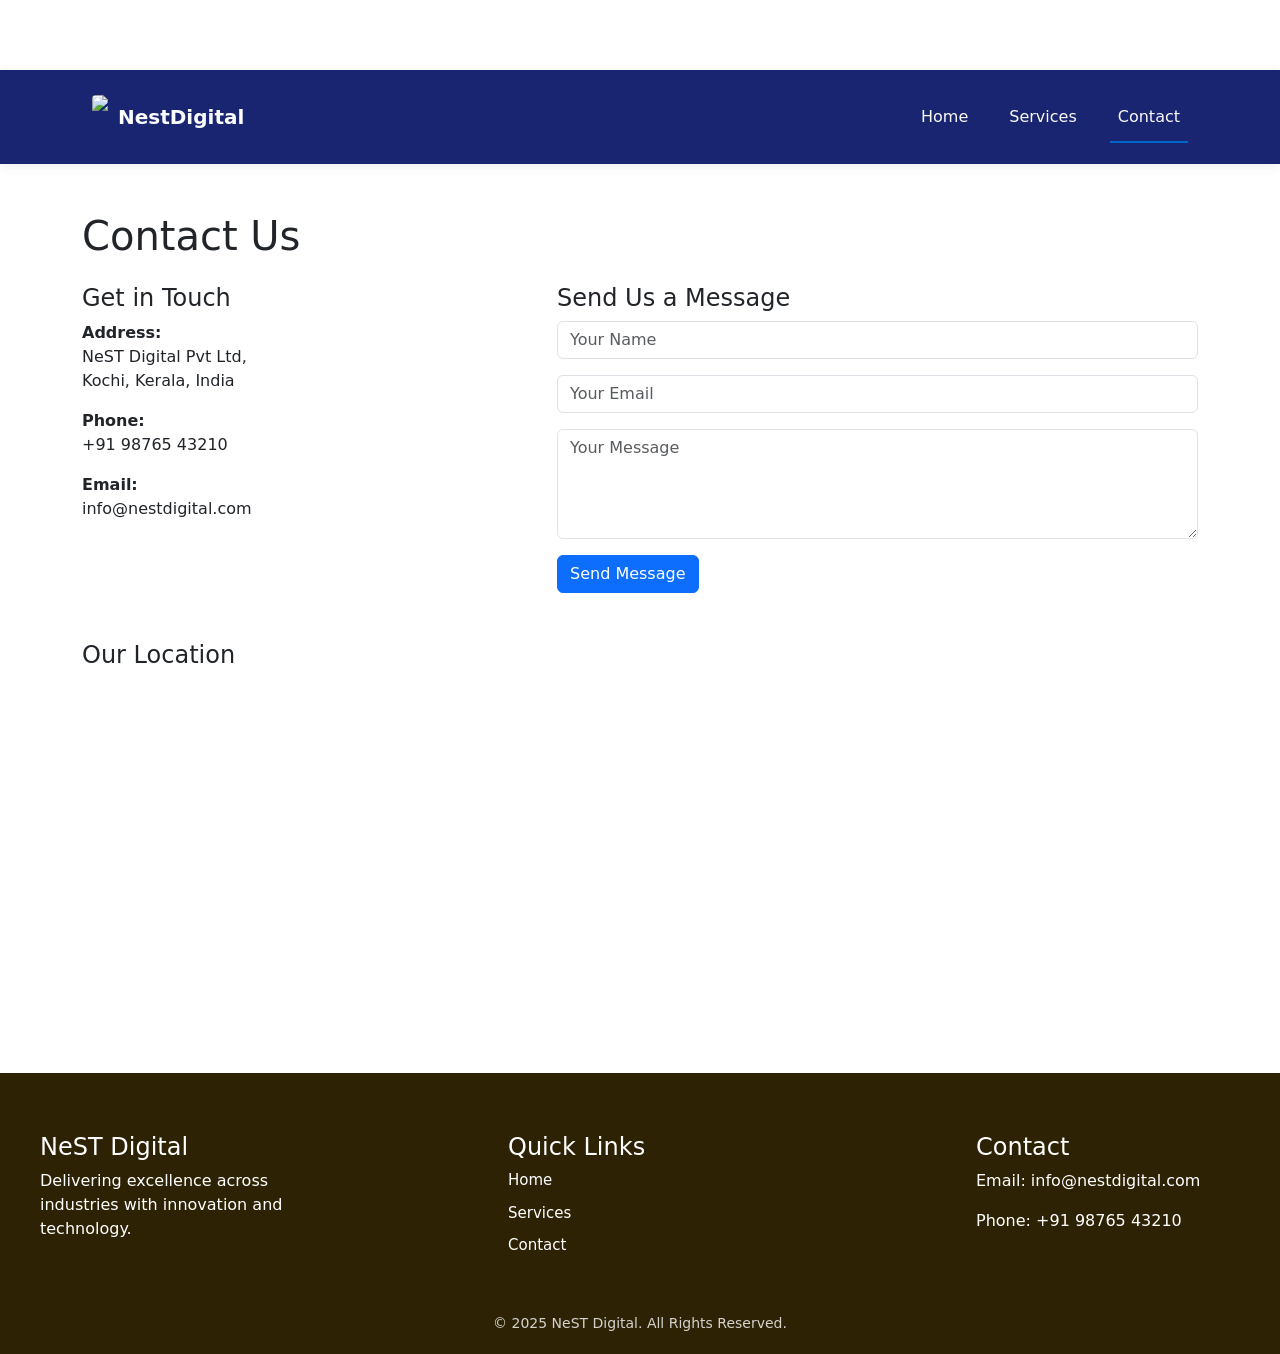
==== contact.html @ 7ce7e2b4 "Add files via upload" ====
<!DOCTYPE html>
<html lang="en">
<head>
  <meta charset="UTF-8">
  <title>Contact Us - NestDigital</title>
  <meta name="viewport" content="width=device-width, initial-scale=1.0">
  <link href="https://cdn.jsdelivr.net/npm/bootstrap@5.3.8/dist/css/bootstrap.min.css" rel="stylesheet">

  <link rel="stylesheet" href="style.css">
</head>
<body>
<nav class="navbar navbar-expand-lg bg-body-tertiary sticky-top">
  <div class="container-fluid">

    <a class="navbar-brand" href="index.html">
      <img src="https://nestdigital.com/wp-content/uploads/2023/04/Group-82.png" height="44">
      <b>NestDigital</b>
    </a>

    <button class="navbar-toggler" type="button" data-bs-toggle="collapse" data-bs-target="#navbarNav">
      <span class="navbar-toggler-icon"></span>
    </button>

    <div class="collapse navbar-collapse" id="navbarNav">
      <ul class="navbar-nav ms-auto">

        <li class="nav-item">
          <a class="nav-link" href="index.html">Home</a>
        </li>

        <li class="nav-item">
          <a class="nav-link" href="index.html#services">Services</a>
        </li>

        <li class="nav-item">
          <a class="nav-link active" href="contact.html">Contact</a>
        </li>

      </ul>
    </div>

  </div>
</nav>
<div class="container my-5">
  <h1 class="mb-4">Contact Us</h1>
  <div class="row">
    <div class="col-md-5 mb-4">
      <h4>Get in Touch</h4>
      <p><strong>Address:</strong><br>
        NeST Digital Pvt Ltd,<br>
        Kochi, Kerala, India
      </p>

      <p><strong>Phone:</strong><br>
        +91 98765 43210
      </p>

      <p><strong>Email:</strong><br>
        info@nestdigital.com
      </p>
    </div>
    <div class="col-md-7">
      <h4>Send Us a Message</h4>
      <form>
        <div class="mb-3">
          <input type="text" class="form-control" placeholder="Your Name" required>
        </div>

        <div class="mb-3">
          <input type="email" class="form-control" placeholder="Your Email" required>
        </div>

        <div class="mb-3">
          <textarea class="form-control" rows="4" placeholder="Your Message" required></textarea>
        </div>

        <button type="submit" class="btn btn-primary">Send Message</button>
      </form>
    </div>

  </div>
</div>

<div class="container mb-5">
  <h4 class="mb-3">Our Location</h4>
  <iframe
    src="https://www.google.com/maps?q=kochi,kerala&output=embed"
    width="100%"
    height="300"
    style="border:0;"
    allowfullscreen=""
    loading="lazy">
  </iframe>
</div>
<footer class="site-footer">
  <div class="footer-container">
    <div class="footer-col">
      <h4>NeST Digital</h4>
      <p>Delivering excellence across industries with innovation and technology.</p>
    </div>
    <div class="footer-col">
      <h4>Quick Links</h4>
      <ul>
        <li><a href="index.html">Home</a></li>
        <li><a href="index.html#services">Services</a></li>
        <li><a href="contact.html">Contact</a></li>
      </ul>
    </div>
    <div class="footer-col">
      <h4>Contact</h4>
      <p>Email: info@nestdigital.com</p>
      <p>Phone: +91 98765 43210</p>
    </div>
  </div>
  <div class="footer-bottom">
    © 2025 NeST Digital. All Rights Reserved.
  </div>
</footer>
<script src="https://cdn.jsdelivr.net/npm/bootstrap@5.3.8/dist/js/bootstrap.bundle.min.js"></script>
</body>
</html>
---- style.css ----
body {
  padding-top: 70px;
}
.carousel-container {
  width: 100%;
  margin: 40px auto;
  position: relative; 
}

.carousel-inner img {
  height: 800px;
  width: 100%;
  object-fit: cover;
}

.carousel-control-prev,
.carousel-control-next {
  z-index: 5;
}

.carousel-control-prev-icon,
.carousel-control-next-icon {
  filter: invert(1); 
}

.navbar {
    background-color: #1a2572 !important;
    padding: 20px 80px;
    box-shadow: 0 2px 10px rgba(0, 0, 0, 0.08);
}

.navbar-brand {
    display: flex;
    align-items: center;
    gap: 10px;
    font-size: 20px;
    font-weight: 600;
    color: #fbfdff !important;
    text-decoration: none;
}

.navbar-brand img {
    border-radius: 4px;
}

.navbar-nav .nav-link {
    color: #f9f9f9 !important;
    font-size: 16px;
    font-weight: 500;
    margin-left: 25px;
    position: relative;
    transition: color 0.3s ease;
}

.navbar-nav .nav-link:hover {
    color: #0066cc !important;
}

.navbar-nav .nav-link.active::after {
    content: "";
    position: absolute;
    left: 0;
    bottom: -6px;
    width: 100%;
    height: 2px;
    background-color: #0066cc;
}

.navbar-toggler {
    border: none;
}

.navbar-toggler:focus {
    box-shadow: none;
}

@media (max-width: 991px) {
    .navbar {
        padding: 12px 20px;
    }

    .navbar-nav .nav-link {
        margin: 12px 0;
    }

    .navbar-nav .nav-link.active::after {
        display: none;
    }
}

.site-footer {
  background-color: #2e2205;
  color: white;
  padding: 60px 40px 20px;
  margin-top: 80px;
}

.footer-container {
  display: flex;
  flex-wrap: wrap;
  justify-content: space-between;
}

.footer-col {
  width: 22%;
  min-width: 200px;
}

.footer-col h5 {
  color: orange;
  margin-bottom: 20px;
}

.footer-col ul {
  list-style: none;
  padding: 0;
}

.footer-col ul li {
  margin-bottom: 10px;
  font-size: 15px;
}

.footer-col ul li a {
  color: white;
  text-decoration: none;
}

.footer-col ul li a:hover {
  color: orange;
}
.footer-col.wide {
  width: 32%;
}

.footer-col.wide h2 span {
  color: orange;
}

.footer-form {
  display: flex;
  gap: 15px;
  margin-top: 20px;
}

.footer-form input {
  background: transparent;
  border: none;
  border-bottom: 2px solid white;
  color: white;
  padding: 6px;
  outline: none;
}

.footer-form button {
  background: orange;
  border: none;
  padding: 6px 14px;
  font-weight: bold;
  cursor: pointer;
}

.footer-contact {
  margin-top: 40px;
}

.contact-btn {
  background: orange;
  border: none;
  padding: 10px 24px;
  border-radius: 30px;
  font-weight: bold;
}

.footer-bottom {
  text-align: center;
  margin-top: 40px;
  font-size: 14px;
  opacity: 0.8;
}
@media (max-width: 900px) {
  .footer-container {
    flex-direction: column;
    gap: 40px;
  }

  .footer-col, .footer-col.wide {
    width: 100%;
  }

  .footer-form {
    flex-direction: column;
  }
}
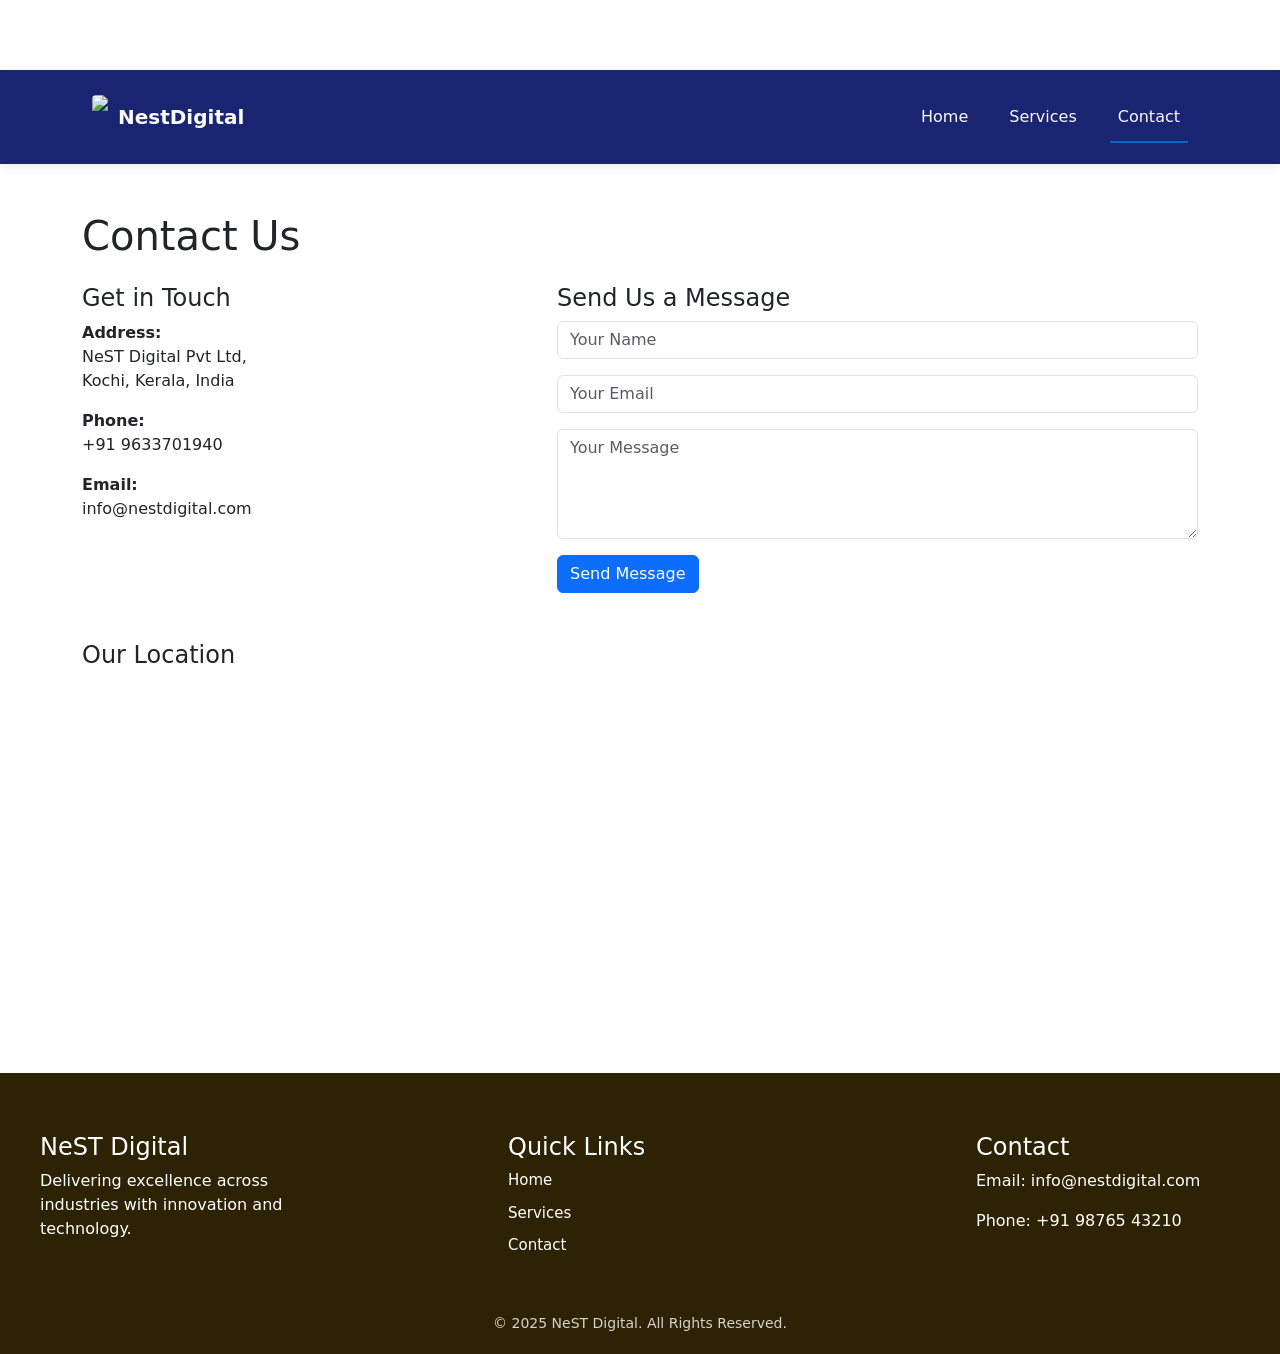
==== commit 2b5adaf1: "Update contact.html" ====
--- a/contact.html
+++ b/contact.html
@@ -53,7 +53,7 @@
       </p>
 
       <p><strong>Phone:</strong><br>
-        +91 98765 43210
+        +91 9633701940
       </p>
 
       <p><strong>Email:</strong><br>
@@ -120,4 +120,5 @@
 <script src="https://cdn.jsdelivr.net/npm/bootstrap@5.3.8/dist/js/bootstrap.bundle.min.js"></script>
 </body>
 </html>
- +
+ 
